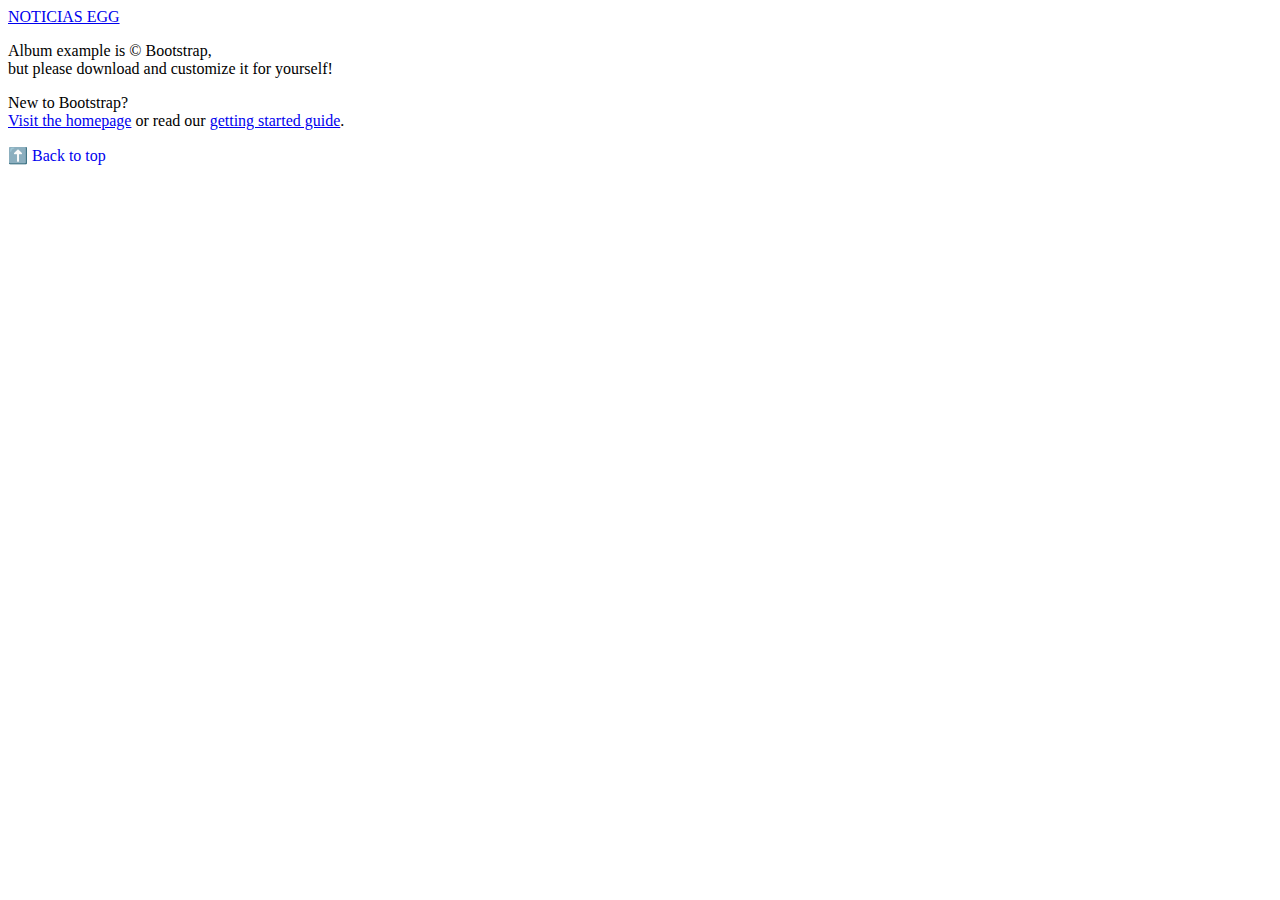
==== src/main/resources/templates/index.html @ ac3f6282 "second commit" ====
<!DOCTYPE html>
<html xmlns:th="http://www.thymeleaf.org" xmlns:sec="http://www.thymeleaf.org/extras/spring-security">

    <head>
    <meta charset="utf-8" >
    <title>Noticias Egg</title>
    <link href="css/one-page-wonder.min.css" rel="stylesheet">
    <!-- CSS only -->
    <link href="https://cdn.jsdelivr.net/npm/bootstrap@5.2.0-beta1/dist/css/bootstrap.min.css" rel="stylesheet" integrity="sha384-0evHe/X+R7YkIZDRvuzKMRqM+OrBnVFBL6DOitfPri4tjfHxaWutUpFmBp4vmVor" crossorigin="anonymous">
    <link rel="stylesheet" href="/css/index.css">
</head>

    <body>
        

        <header class="header">
            <section class="contenedorMain">
                <div class="tituloNoticia">
                 <a class="navbar-brand" href="noticias/">NOTICIAS EGG</a> 
                </div>
                
                <div class="bg-circle-1 bg-circle"></div>
                <div class="bg-circle-2 bg-circle"></div>
                <div class="bg-circle-3 bg-circle"></div>
                <div class="bg-circle-4 bg-circle"></div>
            </section>
        </header>

        <footer class="text-muted py-5">
            <div class="containerFooter">
                <p class="mb-1">Album example is &copy; Bootstrap,<br>but please download and customize it for yourself!</p>
                <p class="mb-0">New to Bootstrap? <a href="/"><br>Visit the homepage</a> or read our <a href="../getting-started/introduction/">getting started guide</a>.</p>
                <p class="float-end mb-1">
                    <a href="#" style="text-decoration:none"><span>⬆️</span> Back to top</a>
                </p>
            </div>
        </footer>



        <!-- JavaScript Bundle with Popper -->
        <script src="https://cdn.jsdelivr.net/npm/bootstrap@5.2.0-beta1/dist/js/bootstrap.bundle.min.js" integrity="sha384-pprn3073KE6tl6bjs2QrFaJGz5/SUsLqktiwsUTF55Jfv3qYSDhgCecCxMW52nD2" crossorigin="anonymous"></script>

    </body>

</html>
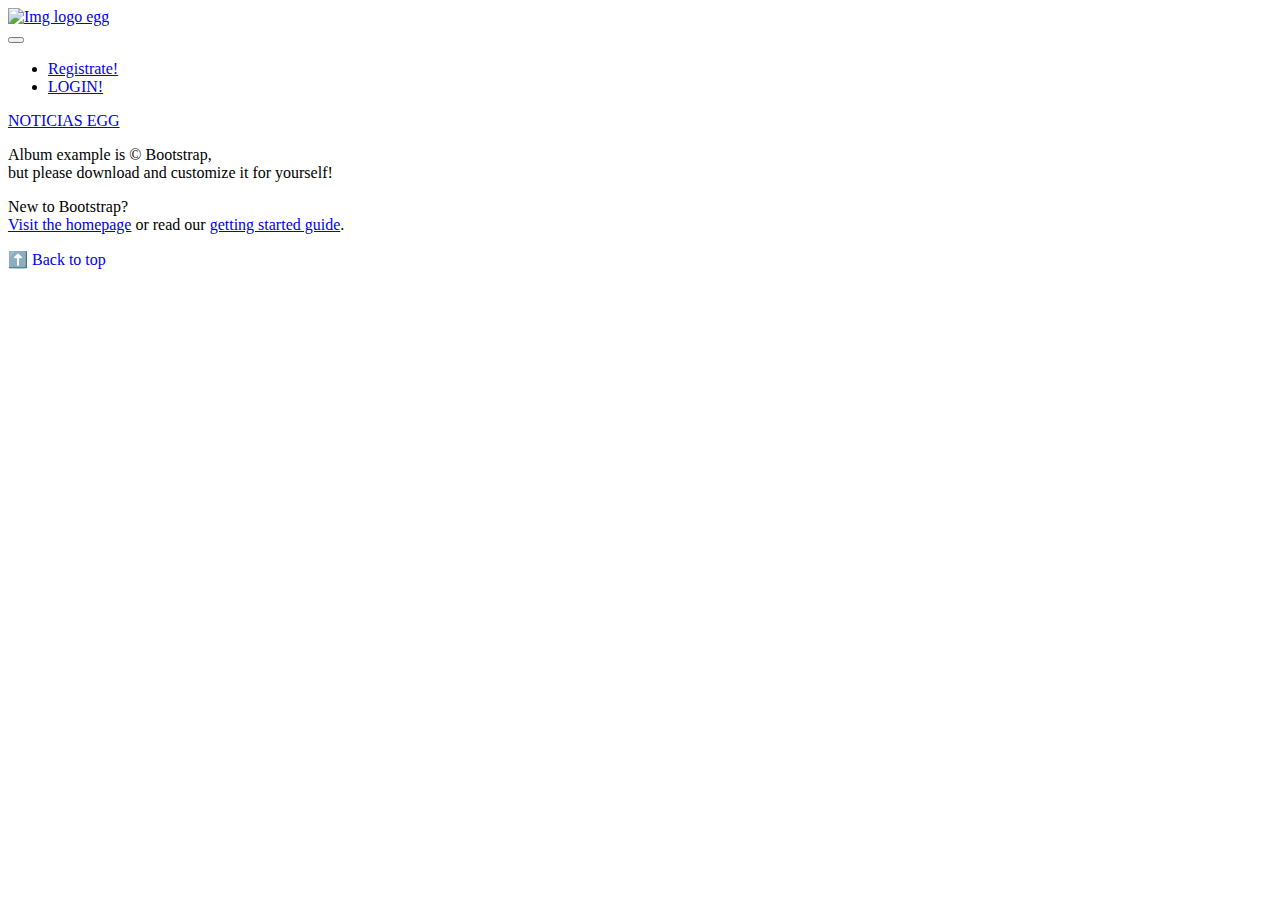
==== commit 50a57126: "Login y Registro/" ====
--- a/src/main/resources/templates/index.html
+++ b/src/main/resources/templates/index.html
@@ -11,6 +11,33 @@
 </head>
 
     <body>
+        
+        <nav class="navbar navbar-expand-lg navBar">
+            <div class="containerImg">
+                <a href="/" class="navbar-brand d-flex align-items-center">
+                    <img class="logo" src="/img/Egg.png" alt="Img logo egg">
+                </a>
+            </div>
+            <button class="navbar-toggler" type="button" data-toggle="collapse" data-target="#navbarNavDropdown" aria-controls="navbarNavDropdown" aria-expanded="false" aria-label="Toggle navigation">
+                <span class="navbar-toggler-icon"></span>
+            </button>
+            <div class="collapse navbar-collapse elementosNav" id="navbarNavDropdown">
+                <ul class="navbar-nav ms-auto elementos">
+                    <li class="nav-item">
+                        <a class="nav-link " th:if="${session.usuariosession == null}" href="/registrar" id="navbarDropdown" role="button" aria-expanded="false">
+                            Registrate!
+                        </a>
+
+                    </li>
+                    <li class="nav-item">
+                        <a class="nav-link " th:if="${session.usuariosession == null}" href="/login" id="navbarDropdown" role="button" aria-expanded="false">
+                            LOGIN!
+                        </a>
+
+                    </li>
+                </ul>
+            </div>
+        </nav>
         
 
         <header class="header">
